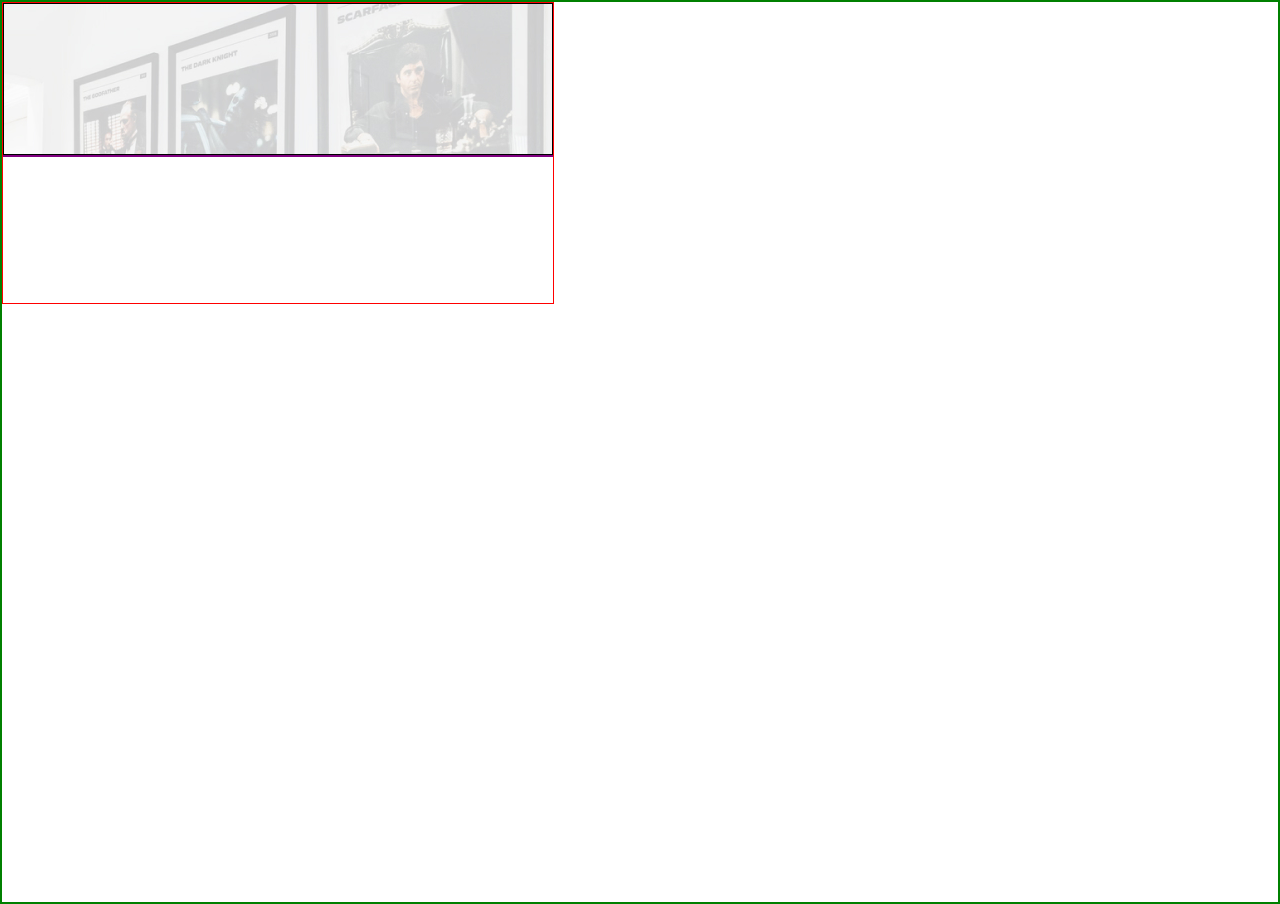
==== index.html @ 784c7e29 "initial" ====
<!DOCTYPE html>
<html lang="en">
<head>
    <meta charset="UTF-8">
    <meta http-equiv="X-UA-Compatible" content="IE=edge">
    <meta name="viewport" content="width=device-width, initial-scale=1.0">
    <title>Document</title>
    <link href="main.css" rel="stylesheet">
</head>
<body>
    <div class="mainContainer">
        <div class="upperContainer"></div>
        <div class="watchlistContainer"></div>
    </div>
</body>
</html>
---- main.css ----
body{
    min-height: 100vh;
    margin: 0;
    border: 2px solid green;
}

.mainContainer{
    border: 1px solid red;
    min-height: 300px;
    max-width: 550px;
}

.upperContainer{
    background-image: url('./images/bgImg.jpg');
    border: 1px solid black;
    min-height: 150px;
}

.watchlistContainer{
    border: 1px solid purple;
    min-height: 50%;
}
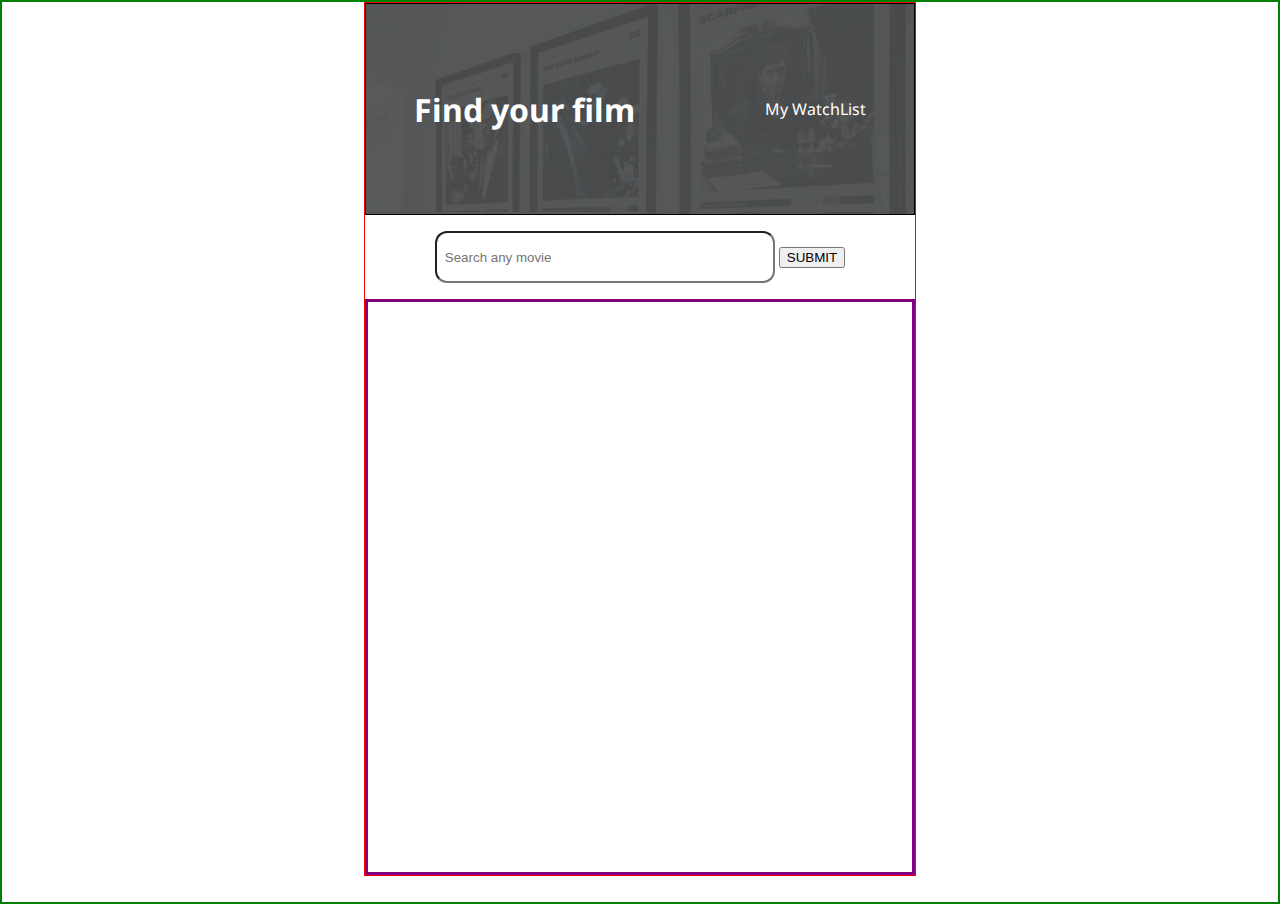
==== commit f51dd0ed: "second" ====
--- a/index.html
+++ b/index.html
@@ -9,8 +9,46 @@
 </head>
 <body>
     <div class="mainContainer">
-        <div class="upperContainer"></div>
-        <div class="watchlistContainer"></div>
+        <div class="upperContainer">
+            <h1>Find your film</h1>
+            <a>My WatchList</a>
+        </div>
+        <div class="inputContainer">
+            <input id="input" placeholder="Search any movie"/>
+            <button id="submitBtn">SUBMIT</button>
+        </div>
+        
+        <div class="watchlistContainer" id="watchlistContainer">
+        
+        </div>
     </div>
+    <script src="main.js"></script>
 </body>
-</html>+</html>
+
+
+
+
+ <!-- <div class="movieContainer">
+                <div class="imageContainer">
+                    <img src="./images/movie.jpg" />
+                </div>
+                
+                <div class="rightContainer">
+                    <div class="firstContainer">
+                        <h3 class="title">Blade runner</h3>
+                        <p class="rating">3</p>
+                    </div>
+                    
+                    <div class="secondContainer">
+                        <p>117 min</p>
+                        <p>Action, Drama, Scifi</p>
+                        <button>Watchlist</button>
+                    </div>
+
+                    <div class="thirdContainer">
+                        A blade runner must pursue and terminate four replicants who stole a ship in space, and have returned to Earth to find their creator.
+                    </div>
+                </div>
+            </div>
+            <hr> -->--- a/main.css
+++ b/main.css
@@ -1,22 +1,95 @@
+@import url('https://fonts.googleapis.com/css2?family=Noto+Sans:wght@500&display=swap');
+
 body{
     min-height: 100vh;
     margin: 0;
     border: 2px solid green;
+    font-family: 'Noto Sans', sans-serif;
 }
 
 .mainContainer{
     border: 1px solid red;
-    min-height: 300px;
+    min-height: 780px;
     max-width: 550px;
+    margin: auto;
+    /* display: flex; */
+    /* flex-direction: column; */
+    /* justify-content: flex-start; */
 }
 
 .upperContainer{
+    background-color: #595b5c;
     background-image: url('./images/bgImg.jpg');
+    background-blend-mode: multiply;
     border: 1px solid black;
-    min-height: 150px;
+    min-height: 210px;
+    display: flex;
+    justify-content: space-between;
+    align-items: center;
+    padding: 0 3rem;
+    color: white;
+}
+
+.upperContainer>*{
+    /* border: 1px solid green; */
+    margin: 0;
+    align-self: center;
 }
 
 .watchlistContainer{
-    border: 1px solid purple;
-    min-height: 50%;
+    border: 3px solid purple;
+    min-height: 570px;
+}
+
+.movieContainer{
+    display: flex;
+    gap: 1rem;
+}
+
+.firstContainer{
+    display: flex;
+    align-items: center;
+    gap: 0.4rem;
+}
+
+/* .firstContainer>*{
+    border: 1px solid red;
+    align-self: center;
+} */
+
+.secondContainer{
+    display: flex;
+    gap: 0.8rem;
+}
+
+.thirdContainer{
+    display: flex;
+}
+
+input{
+    /* margin: 0.4rem; */
+    /* margin-top: -10px; */
+    padding: 0.5rem;
+    height: 2rem;
+    width: 20rem;
+    border-radius: 12px;
+    /* margin-bottom: -5px; */
+}
+
+.imageContainer{
+    border: 1px solid red;
+    max-height: 180px;
+    /* width: 120px; */
+}
+
+.imageContainer>img{
+    max-height:100%;
+    max-width: 10rem;
+}
+
+.inputContainer{
+    /* margin: 0.5rem; */
+    /* border: 7px solid red; */
+    max-width: fit-content;
+    margin: 1rem auto;
 }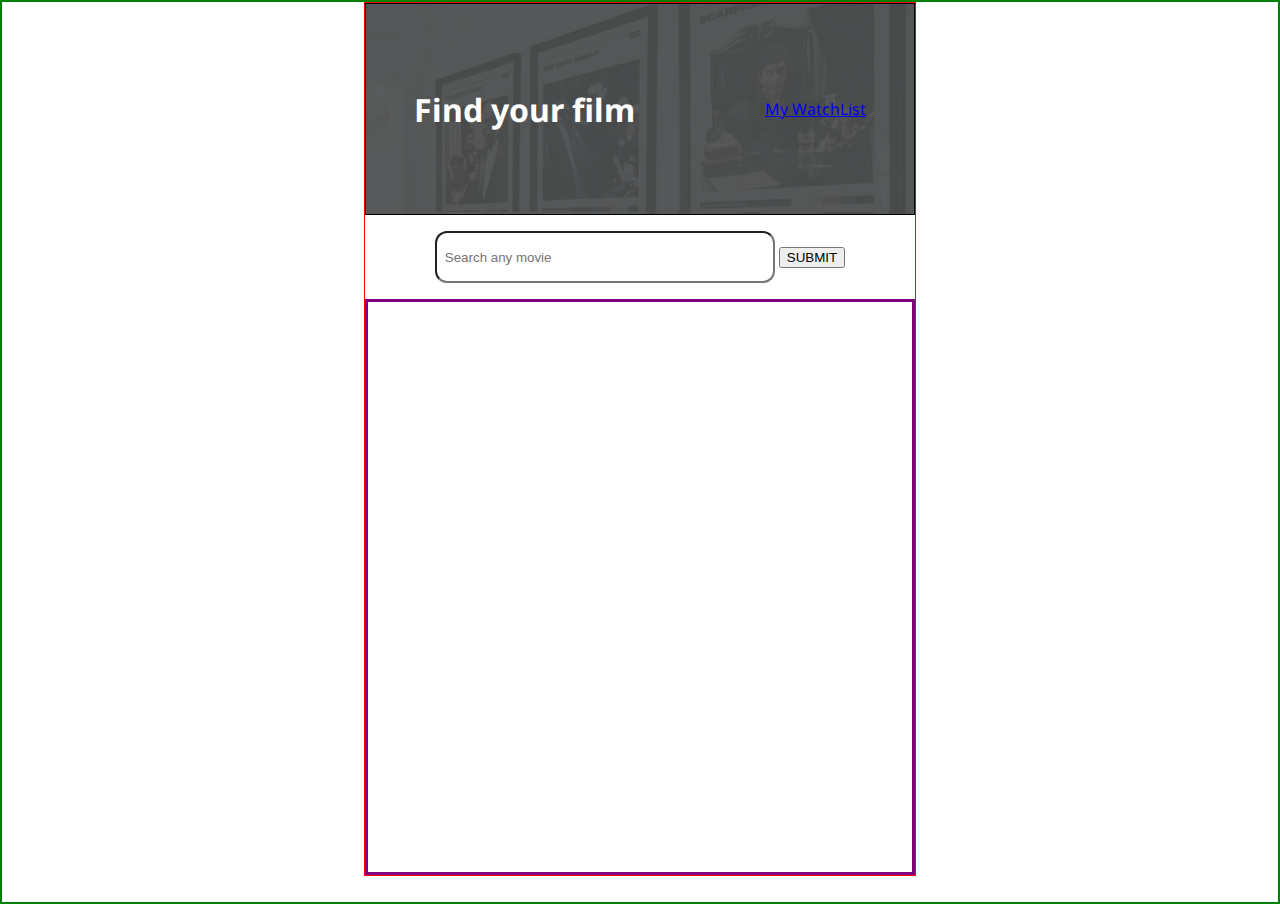
==== commit 650381e8: "working" ====
--- a/index.html
+++ b/index.html
@@ -11,7 +11,7 @@
     <div class="mainContainer">
         <div class="upperContainer">
             <h1>Find your film</h1>
-            <a>My WatchList</a>
+            <a href="myWatchList.html">My WatchList</a>
         </div>
         <div class="inputContainer">
             <input id="input" placeholder="Search any movie"/>
